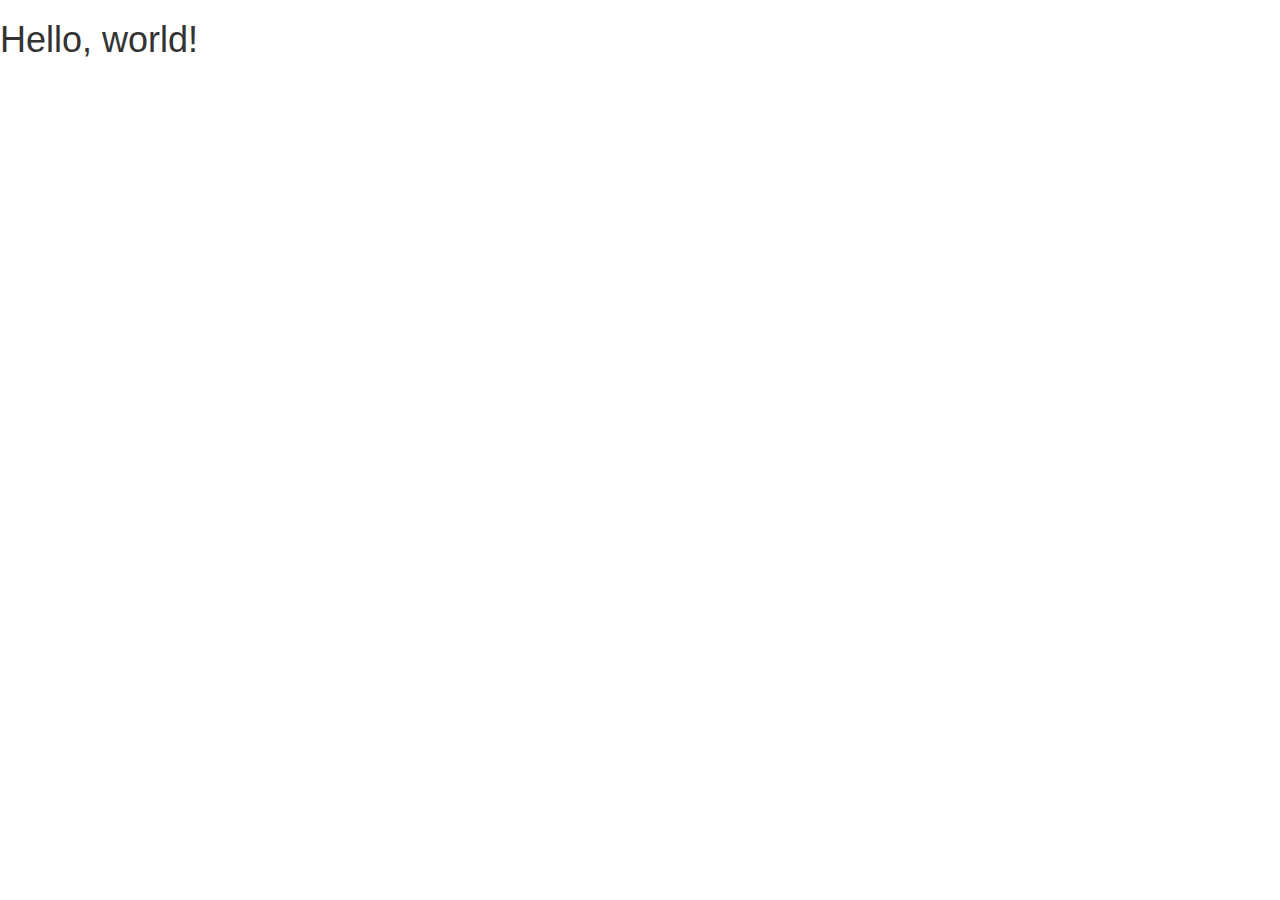
==== index.html @ 3561de87 "start bootstrap project" ====
<!DOCTYPE html>
<html lang="en">
  <head>
    <meta charset="utf-8">
    <meta http-equiv="X-UA-Compatible" content="IE=edge">
    <meta name="viewport" content="width=device-width, initial-scale=1">
    <title>Bootstrap 101 Template</title>

    <!-- Bootstrap -->
    <link href="css/bootstrap.min.css" rel="stylesheet">

    <!-- HTML5 shim and Respond.js for IE8 support of HTML5 elements and media queries -->
    <!-- WARNING: Respond.js doesn't work if you view the page via file:// -->
    <!--[if lt IE 9]>
      <script src="https://oss.maxcdn.com/html5shiv/3.7.2/html5shiv.min.js"></script>
      <script src="https://oss.maxcdn.com/respond/1.4.2/respond.min.js"></script>
    <![endif]-->
  </head>
  <body>
    <h1>Hello, world!</h1>

    <!-- jQuery (necessary for Bootstrap's JavaScript plugins) -->
    <script src="https://ajax.googleapis.com/ajax/libs/jquery/1.11.2/jquery.min.js"></script>
    <!-- Include all compiled plugins (below), or include individual files as needed -->
    <script src="js/bootstrap.min.js"></script>
  </body>
</html>
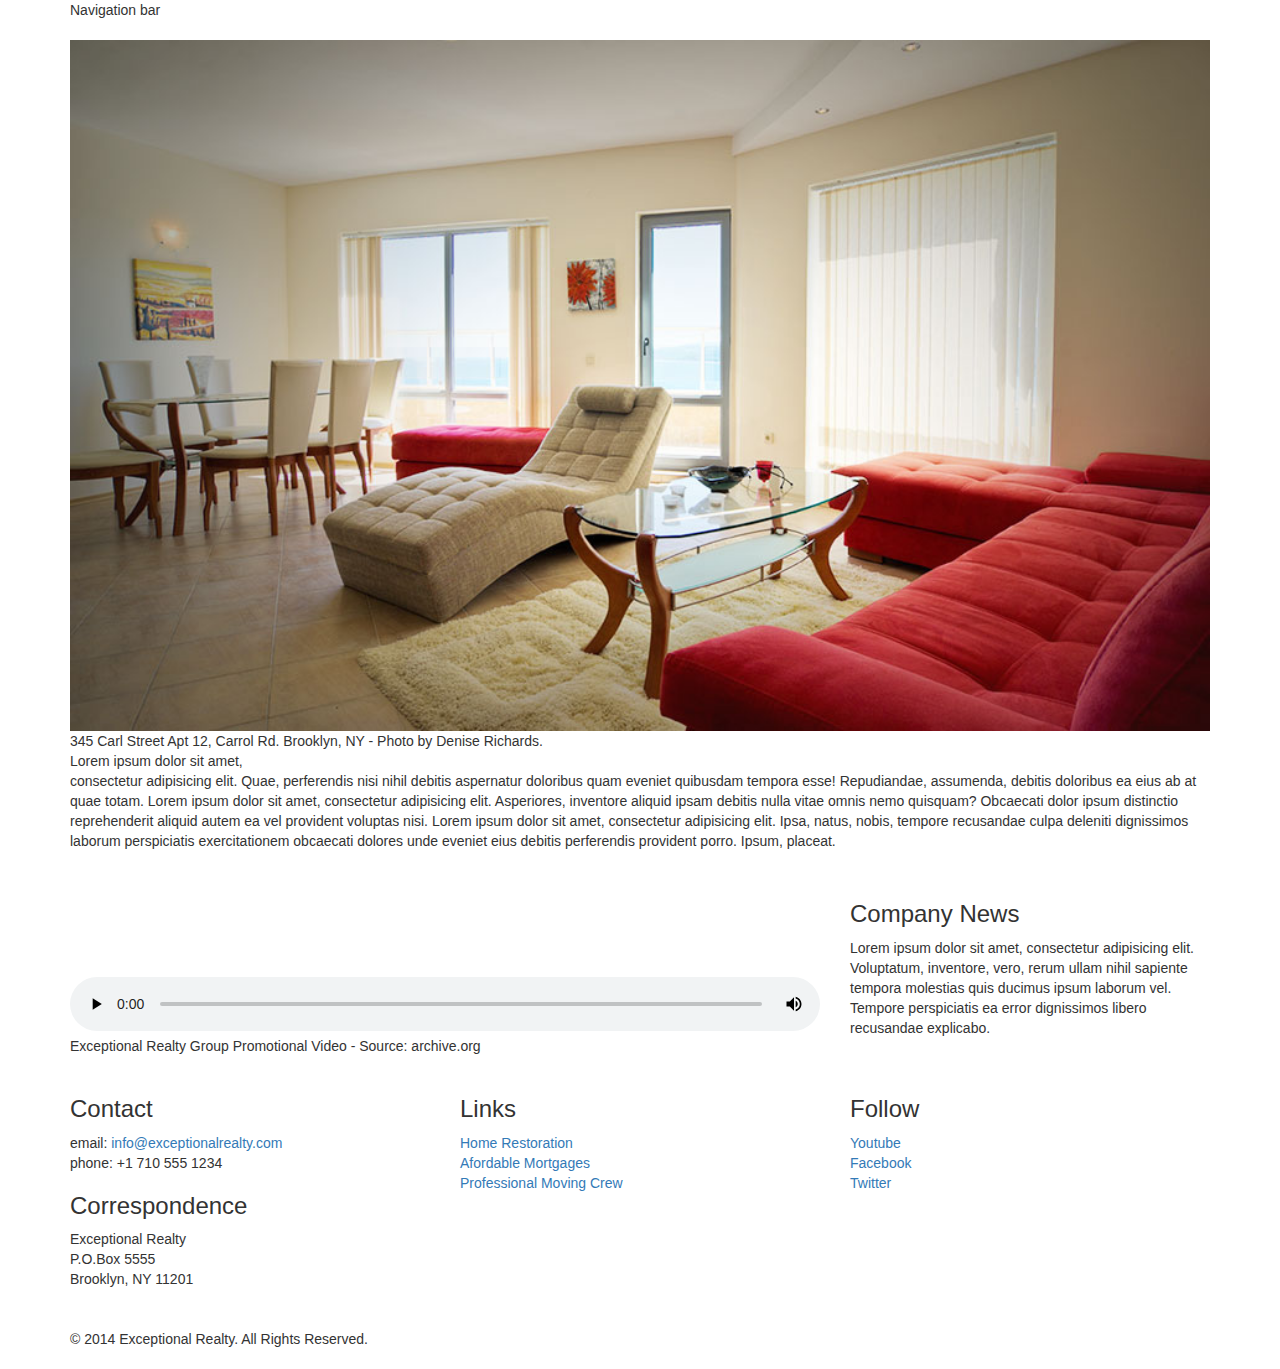
==== commit e90dcf1a: "finish layout" ====
--- a/index.html
+++ b/index.html
@@ -4,10 +4,14 @@
     <meta charset="utf-8">
     <meta http-equiv="X-UA-Compatible" content="IE=edge">
     <meta name="viewport" content="width=device-width, initial-scale=1">
-    <title>Bootstrap 101 Template</title>
+    <title>Exceptional Realty Group - Luxury Homes - About</title>
 
     <!-- Bootstrap -->
     <link href="css/bootstrap.min.css" rel="stylesheet">
+
+    <!-- Custom style -->
+    <link href="css/style.css" rel="stylesheet">
+
 
     <!-- HTML5 shim and Respond.js for IE8 support of HTML5 elements and media queries -->
     <!-- WARNING: Respond.js doesn't work if you view the page via file:// -->
@@ -17,7 +21,81 @@
     <![endif]-->
   </head>
   <body>
-    <h1>Hello, world!</h1>
+    <div class="container">
+
+        <div class="row">
+          <div class="col-sm-12">
+            Navigation bar
+          </div>
+        </div>
+
+        <div class="row">
+          <div class="col-sm-12">
+              <figure>
+              <img src="images/intro-pic.jpg" alt="A beautiful living room." title="Welcome to Exceptional Realty Group">
+              <figcaption>345 Carl Street Apt 12, Carrol Rd. Brooklyn, NY - Photo by Denise Richards.</figcaption>
+            </figure>
+
+            <p>Lorem ipsum dolor sit amet,<br> consectetur adipisicing elit. Quae, perferendis nisi nihil debitis aspernatur doloribus quam eveniet quibusdam tempora esse! Repudiandae, assumenda, debitis doloribus ea eius ab at quae totam. Lorem ipsum dolor sit amet, consectetur adipisicing elit. Asperiores, inventore aliquid ipsam debitis nulla vitae omnis nemo quisquam? Obcaecati dolor ipsum distinctio reprehenderit aliquid autem ea vel provident voluptas nisi. Lorem ipsum dolor sit amet, consectetur adipisicing elit. Ipsa, natus, nobis, tempore recusandae culpa deleniti dignissimos laborum perspiciatis exercitationem obcaecati dolores unde eveniet eius debitis perferendis provident porro. Ipsum, placeat.</p>
+          </div>
+        </div>
+
+        <div class="row">
+          <div class="col-sm-8">
+                <figure>
+                  <video controls>
+                    <source src="videos/real-estate.mp4" type="video/mp4"> 
+                    <source src="videos/real-estate.ogv" type="video/ogg">
+                    Your browser does not support HTML5 video. <a href="http://browsehappy.com" target="_blank">Please upgrade your browser</a>.
+                  </video>
+                  <figcaption>Exceptional Realty Group Promotional Video - Source: archive.org</figcaption>
+                </figure>
+          </div>
+          <div class="col-sm-4">
+                <h3>Company News</h3>
+              <p>Lorem ipsum dolor sit amet, consectetur adipisicing elit. Voluptatum, inventore, vero, rerum ullam nihil sapiente tempora molestias quis ducimus ipsum laborum vel. Tempore perspiciatis ea error dignissimos libero recusandae explicabo.</p>
+          </div>
+        </div>
+
+        <div class="row">
+          <div class="col-sm-4">
+                  <h3>Contact</h3>
+                  <p>
+                    email: <a href="mailto:info@exceptionalrealty.com">info@exceptionalrealty.com</a><br>
+                    phone: +1 710 555 1234
+                  </p>
+                  <h3>Correspondence</h3>
+                  <address>
+                    Exceptional Realty<br>
+                    P.O.Box 5555<br>
+                    Brooklyn, NY 11201
+                  </address>
+          </div>
+          <div class="col-sm-4">
+                <h3>Links</h3>
+                <p>
+                  <a href="#" target="_blank">Home Restoration</a><br>
+                  <a href="#" target="_blank">Afordable Mortgages</a><br>
+                  <a href="#" target="_blank">Professional Moving Crew</a>
+                </p>
+          </div>
+          <div class="col-sm-4">
+                <h3>Follow</h3>
+                <p>
+                  <a href="#" target="_blank">Youtube</a><br>
+                  <a href="#" target="_blank">Facebook</a><br>
+                  <a href="#" target="_blank">Twitter</a>
+                </p>
+          </div>
+        </div>
+
+        <div class="row">
+          <div class="col-sm-12">
+            &copy; 2014 Exceptional Realty. All Rights Reserved.
+          </div>
+        </div>
+      
+    </div> <!-- .container -->
 
     <!-- jQuery (necessary for Bootstrap's JavaScript plugins) -->
     <script src="https://ajax.googleapis.com/ajax/libs/jquery/1.11.2/jquery.min.js"></script>
--- a/css/style.css
+++ b/css/style.css
@@ -0,0 +1,12 @@
+/*/////// MEDIA ////////*/
+
+img, video, audio, iframe, table, form {
+  width: 100%; /* IE */
+  max-width: 100%; /* FF, Safari, Chrome */
+}
+
+/*/////// LAYOUT STYLES ////////*/
+
+.row {
+	margin-bottom: 20px;
+}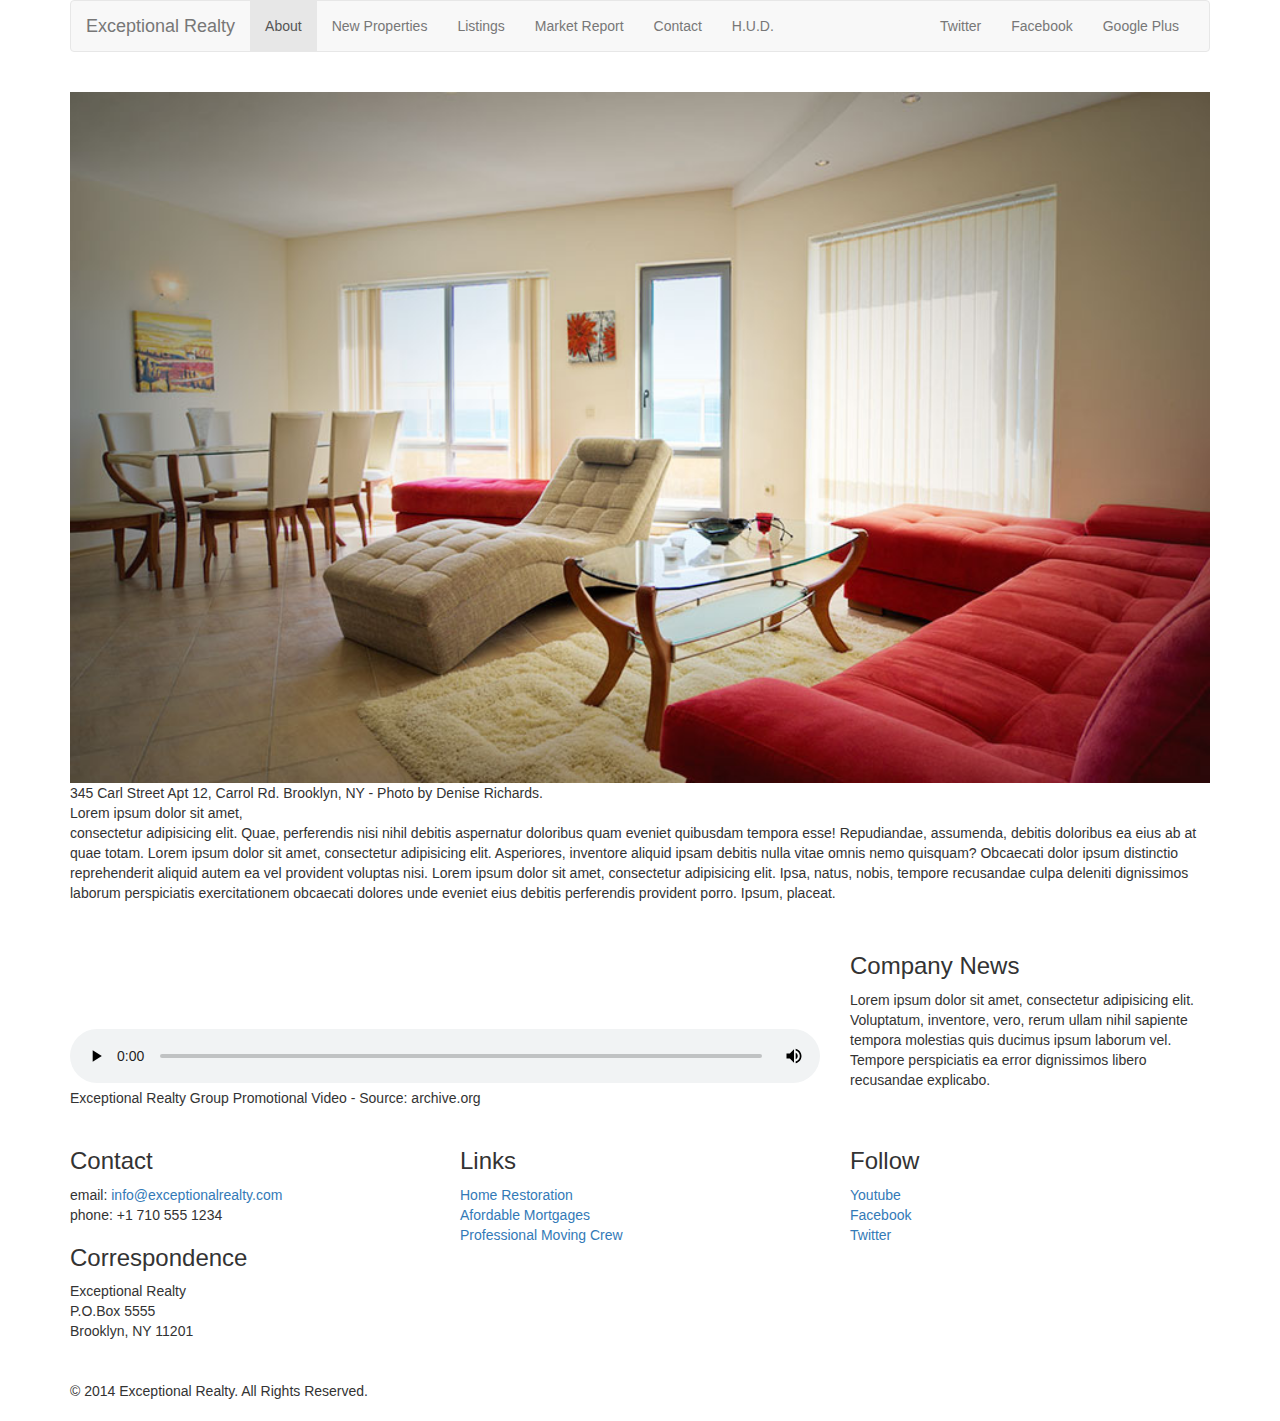
==== commit 5ce7384e: "finish navbar" ====
--- a/index.html
+++ b/index.html
@@ -25,7 +25,38 @@
 
         <div class="row">
           <div class="col-sm-12">
-            Navigation bar
+              <nav class="navbar navbar-default" role="navigation">
+                <div class="container-fluid">
+                  <!-- ER and toggle get grouped for better mobile display -->
+                  <div class="navbar-header">
+                    <button type="button" class="navbar-toggle collapsed" data-toggle="collapse" data-target="#bs-example-navbar-collapse-1">
+                      <span class="sr-only">Toggle navigation</span>
+                      <span class="icon-bar"></span>
+                      <span class="icon-bar"></span>
+                      <span class="icon-bar"></span>
+                    </button>
+                    <a class="navbar-brand" href="#">Exceptional Realty</a>
+                  </div>
+                  <!-- Collect the nav links, forms, and other content for toggling -->
+                  <div class="collapse navbar-collapse" id="bs-example-navbar-collapse-1">
+                    <!-- main nav links -->
+                    <ul class="nav navbar-nav">
+                      <li class="active"><a href="#">About <span class="sr-only">(current)</span></a></li>
+                      <li><a href="#">New Properties</a></li>   
+                      <li><a href="#">Listings</a></li>  
+                      <li><a href="#">Market Report</a></li>
+                      <li><a href="#">Contact</a></li>
+                      <li><a href="#" target=_blank>H.U.D.</a></li>                   
+                    </ul>    
+                    <!-- social nav links -->                
+                    <ul class="nav navbar-nav navbar-right">
+                      <li><a class="twit" href="#" title="Twitter">Twitter</a></li>
+                      <li><a class="fbook" href="#" title="Facebook">Facebook</a></li>
+                      <li><a class="gplus" href="#" title="Google Plus">Google Plus</a></li>
+                    </ul>
+                  </div><!-- /.navbar-collapse -->
+                </div><!-- /.container-fluid -->
+              </nav>
           </div>
         </div>
 
